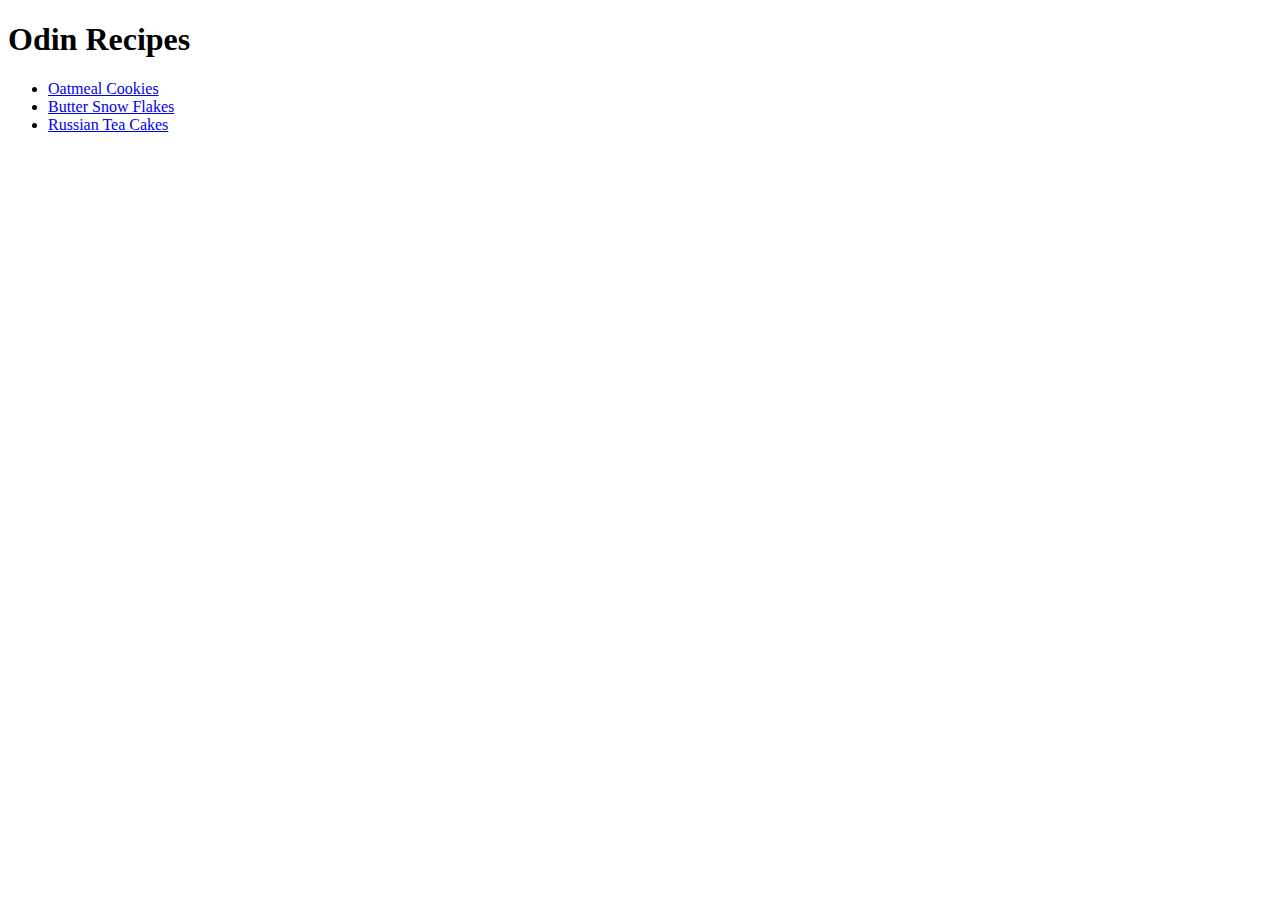
==== index.html @ 80f57006 "Added index.html" ====
<!DOCTYPE html>
<html lang="en">
<head>
    <meta charset="UTF-8">
    <meta http-equiv="X-UA-Compatible" content="IE=edge">
    <meta name="viewport" content="width=device-width, initial-scale=1.0">
    <title>Odin Recipes</title>
</head>
<body>
    <h1>Odin Recipes</h1>
    <ul>
        <li><a href="recipes/oatmealCookies.html">Oatmeal Cookies</a></li>
        <li><a href="recipes/butterSnow.html">Butter Snow Flakes</a></li>
        <li><a href="recipes/russianTeaCakes.html">Russian Tea Cakes</a></li>
    </ul>
</body>
</html>
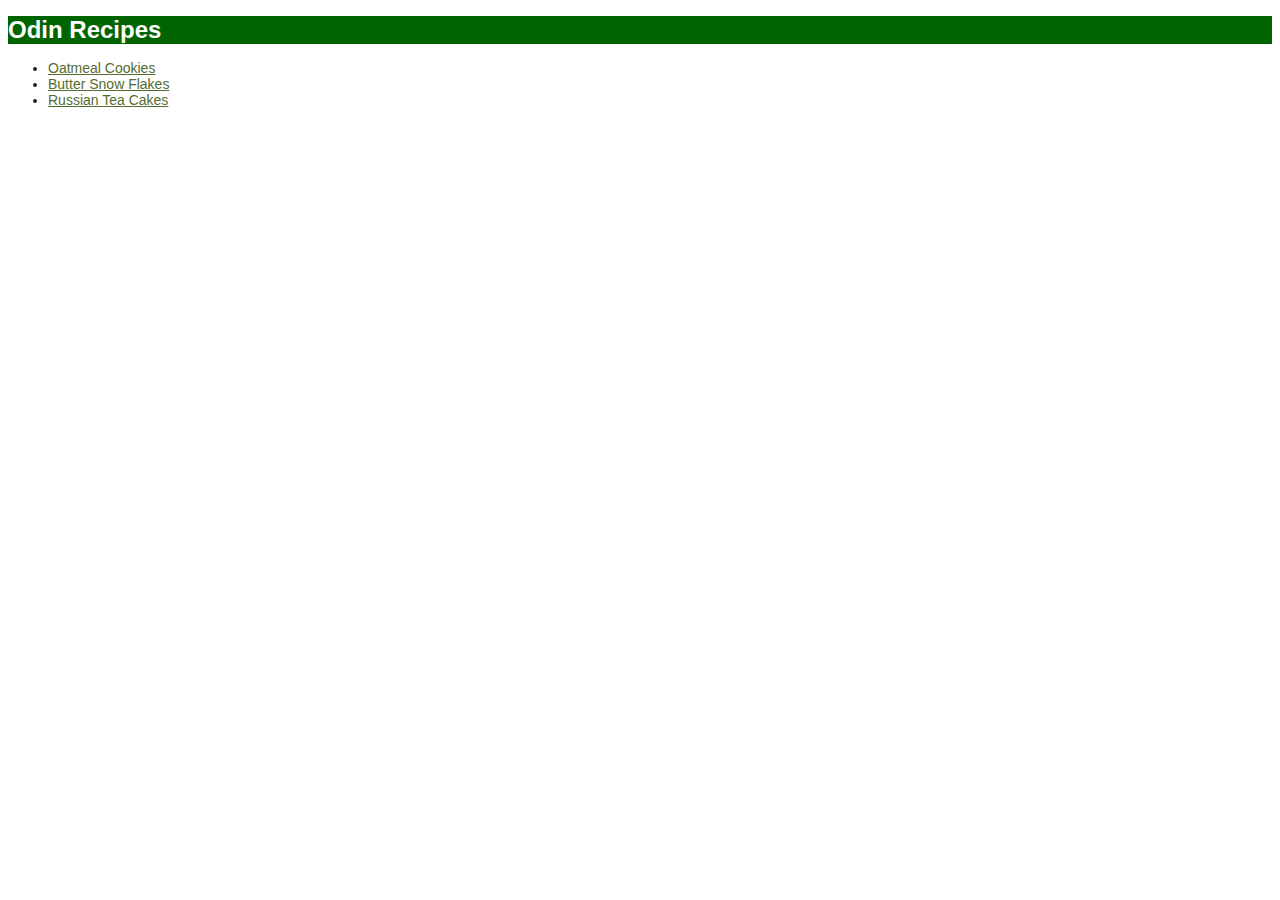
==== commit 95143e73: "Added CSS" ====
--- a/index.html
+++ b/index.html
@@ -5,6 +5,7 @@
     <meta http-equiv="X-UA-Compatible" content="IE=edge">
     <meta name="viewport" content="width=device-width, initial-scale=1.0">
     <title>Odin Recipes</title>
+    <link rel="stylesheet" href="recipes/styles.css">
 </head>
 <body>
     <h1>Odin Recipes</h1>
--- a/recipes/styles.css
+++ b/recipes/styles.css
@@ -0,0 +1,26 @@
+* {
+    color:darkolivegreen;
+    font-family:Verdana, Geneva, Tahoma, sans-serif;
+}
+
+h1 {
+    background-color: darkgreen;
+    color: white;
+    font-size: 24px;
+}
+
+h3 {
+    background-color:purple;
+    color: white;
+    font-family:Georgia, 'Times New Roman', Times, serif;
+}
+
+h3.ingredients {
+    background-color:blue;
+}
+
+li {
+    font-family:'Gill Sans', 'Gill Sans MT', Calibri, 'Trebuchet MS', sans-serif;
+    color:rgb(34, 34, 34);
+    font-size: 14px;
+}